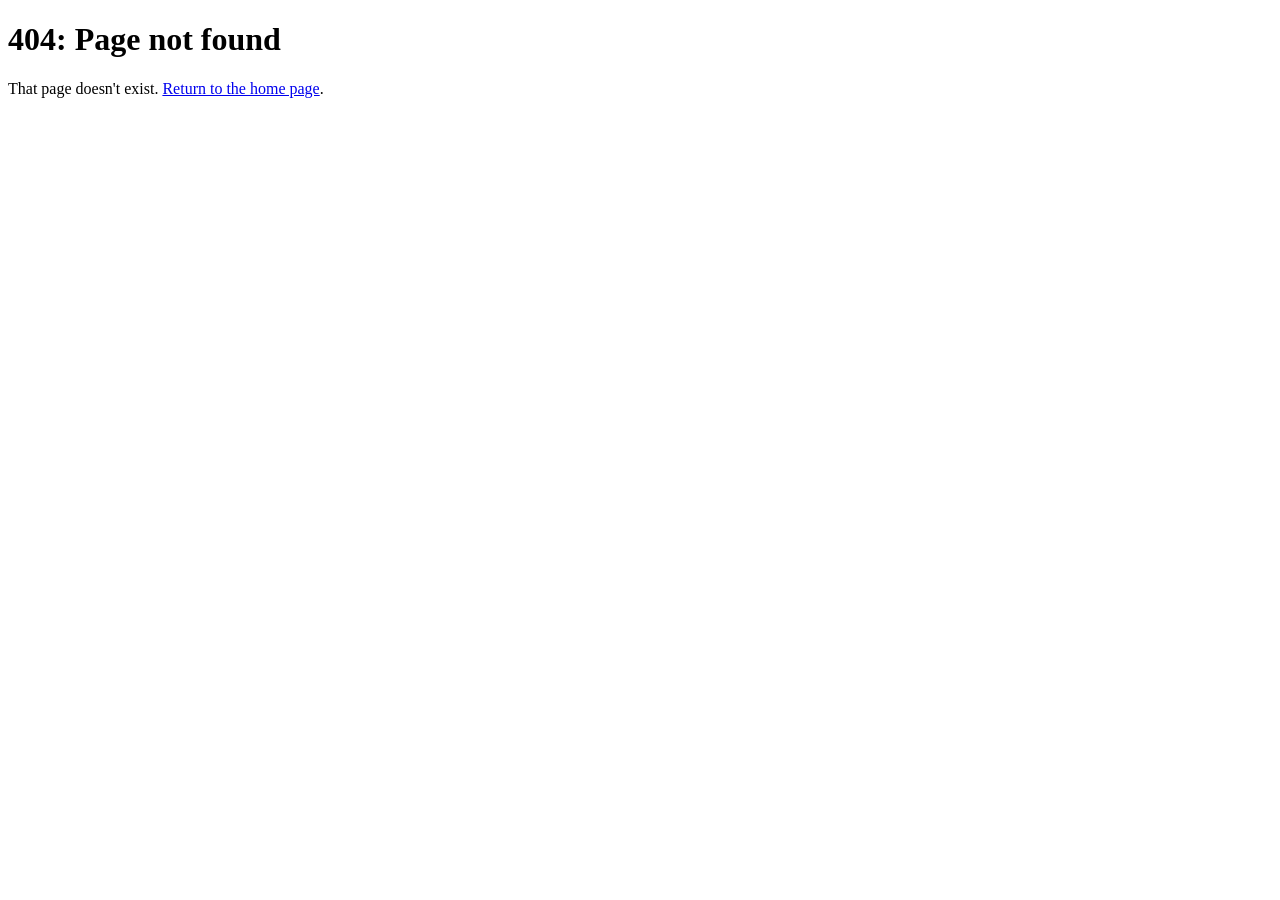
==== public/index.html @ 5de879aa "Create index.html" ====
<!DOCTYPE html>
<html lang ="en">
<head>
  <meta charset ="UTF-8">
  <meta name = "viewport" content ="width=device-width, initial-scale=1">
<title>Page not found</title>
</head>
<body>
  <h1>404: Page not found</h1>
<p>That page doesn't exist. <a href="/">Return to the home page</a>.</p>
</body>
</html>
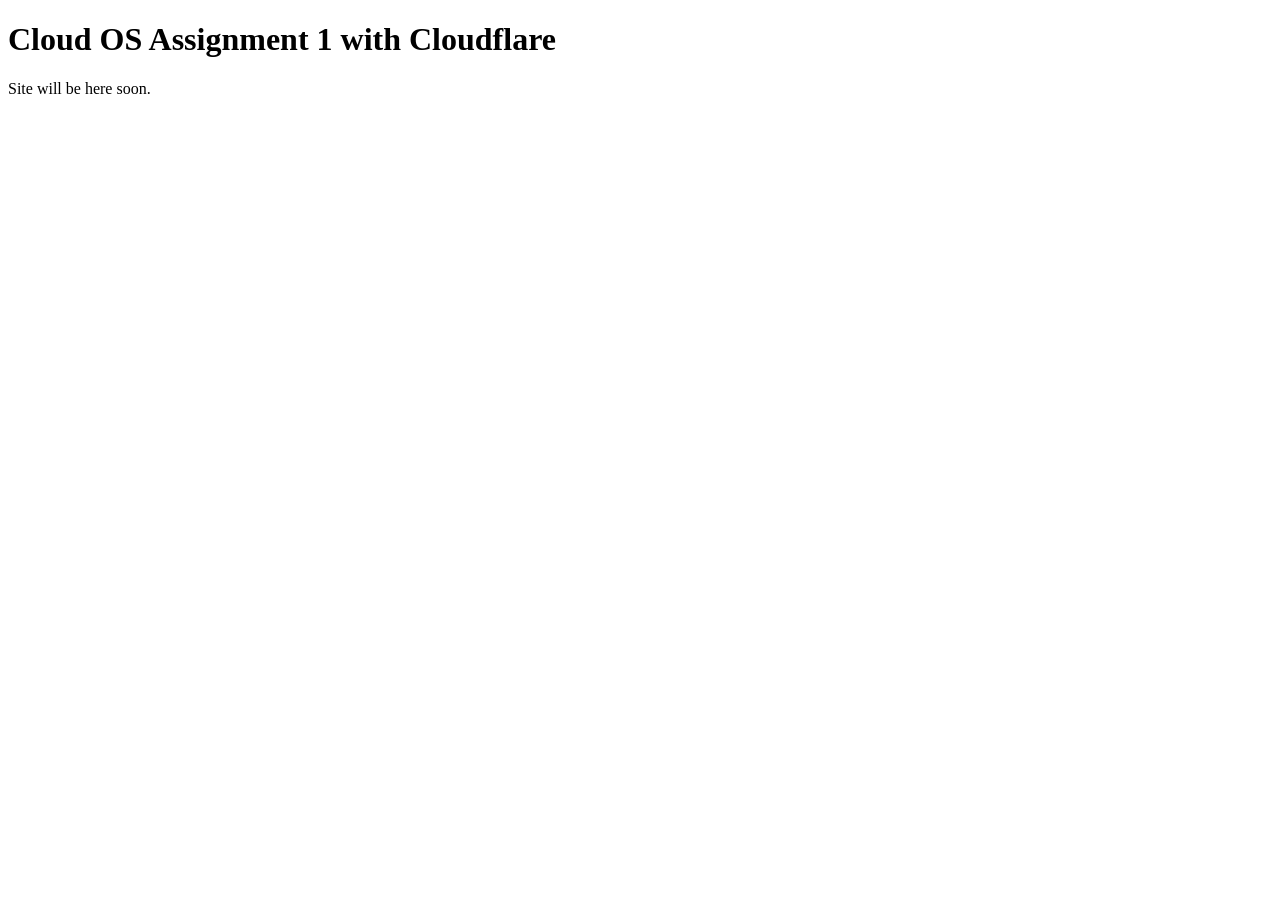
==== commit ce5e710e: "Rename index.html to public/index.html" ====
--- a/public/index.html
+++ b/public/index.html
@@ -1,12 +1,12 @@
 <!DOCTYPE html>
-<html lang ="en">
+<html lang="en">
 <head>
-  <meta charset ="UTF-8">
-  <meta name = "viewport" content ="width=device-width, initial-scale=1">
-<title>Page not found</title>
+  <meta charset="UTF-8">
+  <meta name="viewport" content="width=device-width, initial-scale=1">
+  <title>Cloud OS Project</title>
 </head>
 <body>
-  <h1>404: Page not found</h1>
-<p>That page doesn't exist. <a href="/">Return to the home page</a>.</p>
-</body>
+  <h1>Cloud OS Assignment 1 with Cloudflare </h1>
+  <p>Site will be here soon.</p>
+</body
 </html>
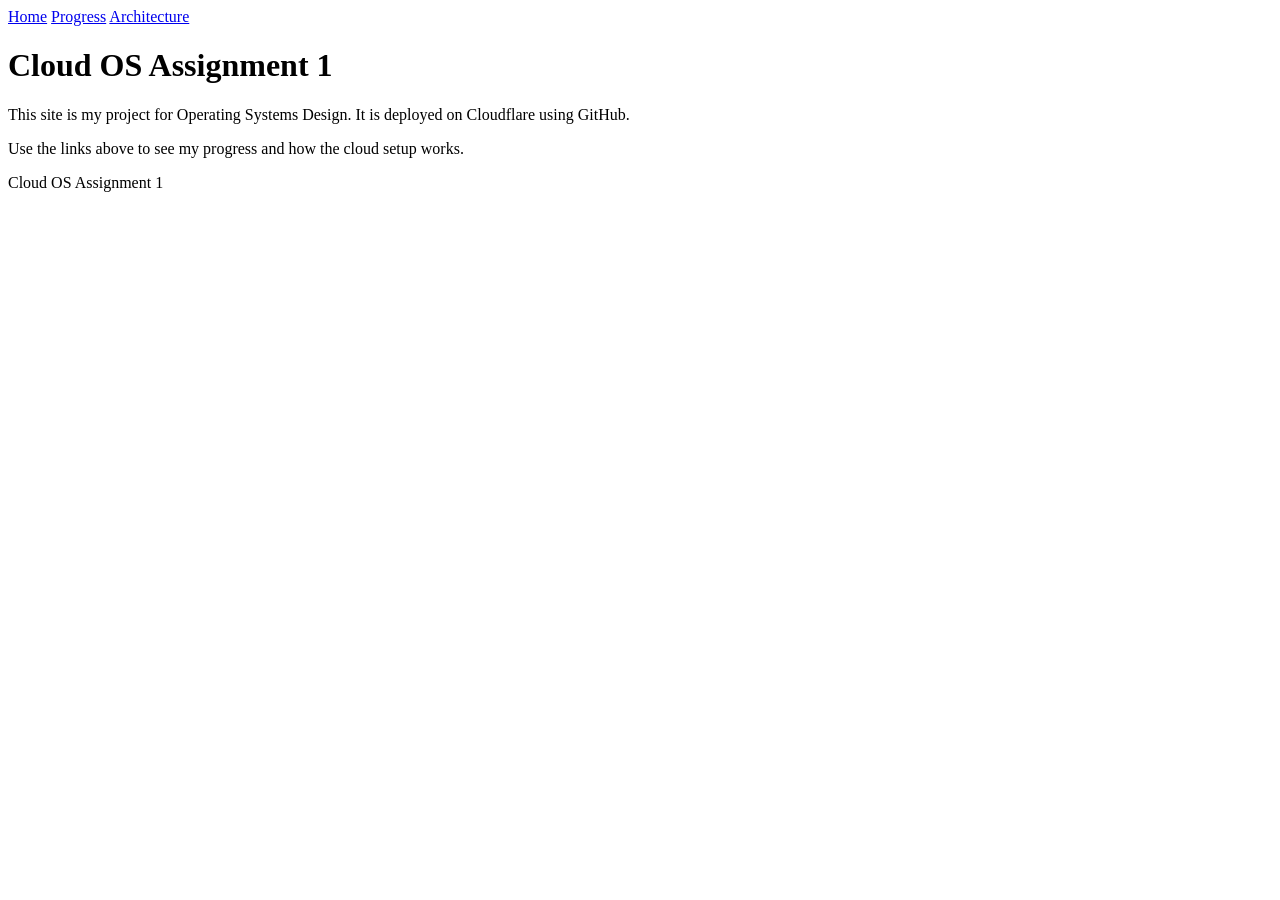
==== commit d6f4ce47: "Enhance index.html with structured content Added header, main content, and footer to index.html." ====
--- a/public/index.html
+++ b/public/index.html
@@ -3,10 +3,26 @@
 <head>
   <meta charset="UTF-8">
   <meta name="viewport" content="width=device-width, initial-scale=1">
-  <title>Cloud OS Project</title>
+  <title>Home | Cloud OS Project</title>
+  <link rel="stylesheet" href="style.css">
 </head>
 <body>
-  <h1>Cloud OS Assignment 1 with Cloudflare </h1>
-  <p>Site will be here soon.</p>
-</body
+  <header>
+    <nav aria-label="Main navigation">
+      <a href="index.html">Home</a>
+      <a href="progress.html">Progress</a>
+      <a href="architecture.html">Architecture</a>
+    </nav>
+  </header>
+
+  <main>
+    <h1>Cloud OS Assignment 1</h1>
+    <p>This site is my project for Operating Systems Design. It is deployed on Cloudflare using GitHub.</p>
+    <p>Use the links above to see my progress and how the cloud setup works.</p>
+  </main>
+
+  <footer>
+    <p>Cloud OS Assignment 1</p>
+  </footer>
+</body>
 </html>
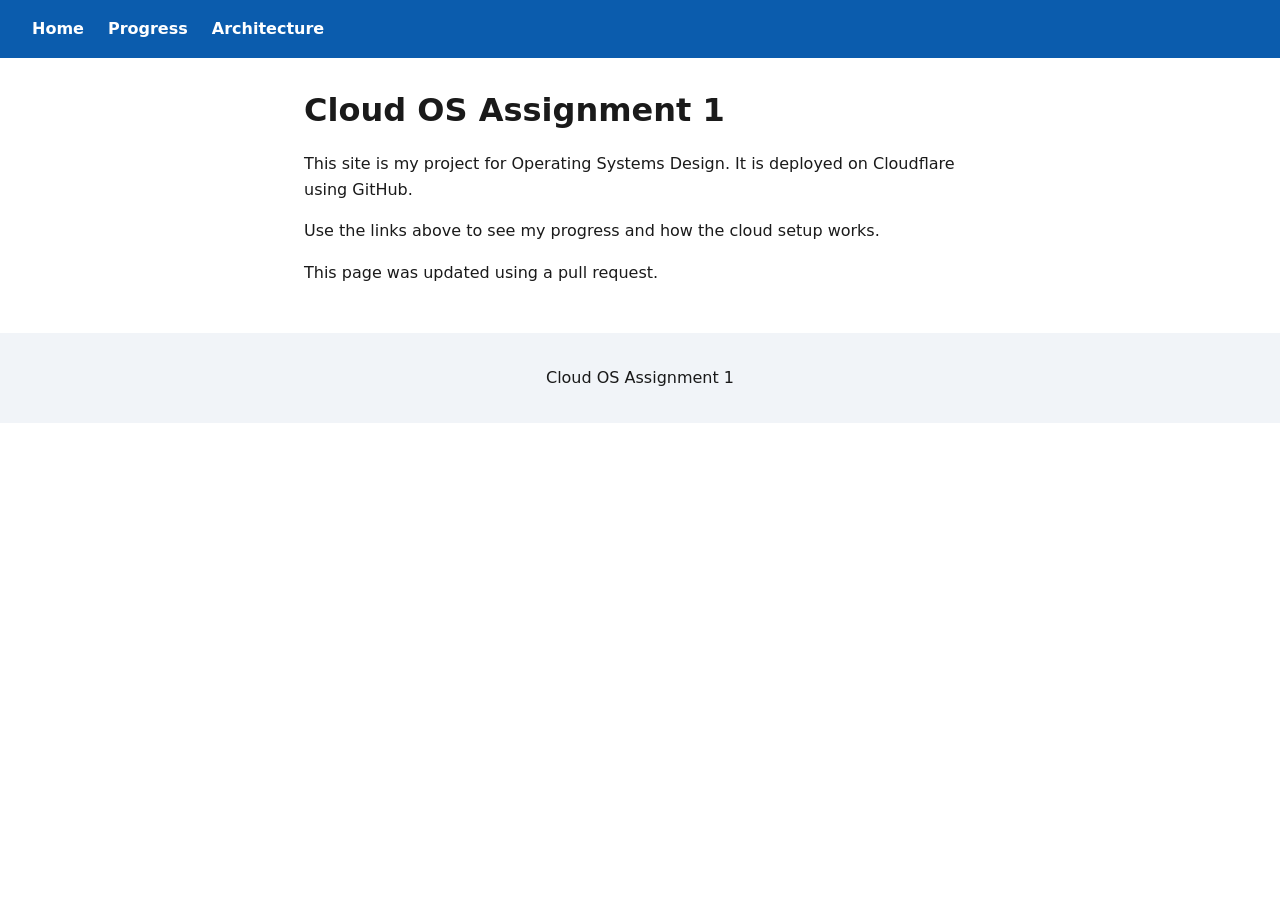
==== commit 9743399d: "Add update notice in index.html Added a paragraph indicating the page was updated using a pull reque" ====
--- a/public/index.html
+++ b/public/index.html
@@ -19,6 +19,7 @@
     <h1>Cloud OS Assignment 1</h1>
     <p>This site is my project for Operating Systems Design. It is deployed on Cloudflare using GitHub.</p>
     <p>Use the links above to see my progress and how the cloud setup works.</p>
+    <p>This page was updated using a pull request.</p>
   </main>
 
   <footer>
--- a/public/style.css
+++ b/public/style.css
@@ -0,0 +1,68 @@
+:root {
+  --bg: #ffffff;
+  --text: #1a1a1a;
+  --accent: #0b5cad;
+  --muted: #f1f4f8;
+}
+
+* {
+  box-sizing: border-box;
+}
+
+body {
+  font-family: system-ui, -apple-system, "Segoe UI", Arial, sans-serif;
+  line-height: 1.6;
+  color: var(--text);
+  background: var(--bg);
+  margin: 0;
+}
+
+header {
+  background: var(--accent);
+}
+
+nav {
+  display: flex;
+  gap: 1.5rem;
+  padding: 1rem 2rem;
+}
+
+nav a {
+  color: #ffffff;
+  font-weight: 600;
+  text-decoration: none;
+}
+
+nav a:hover,
+nav a:focus {
+  text-decoration: underline;
+}
+
+main {
+  max-width: 45rem;
+  margin: 2rem auto;
+  padding: 0 1.5rem;
+}
+
+h1, h2 {
+  line-height: 1.25;
+}
+
+a {
+  color: var(--accent);
+}
+
+a:focus,
+button:focus,
+input:focus,
+textarea:focus {
+  outline: 3px solid #ffbf47;
+  outline-offset: 2px;
+}
+
+footer {
+  background: var(--muted);
+  text-align: center;
+  padding: 1rem;
+  margin-top: 3rem;
+}
